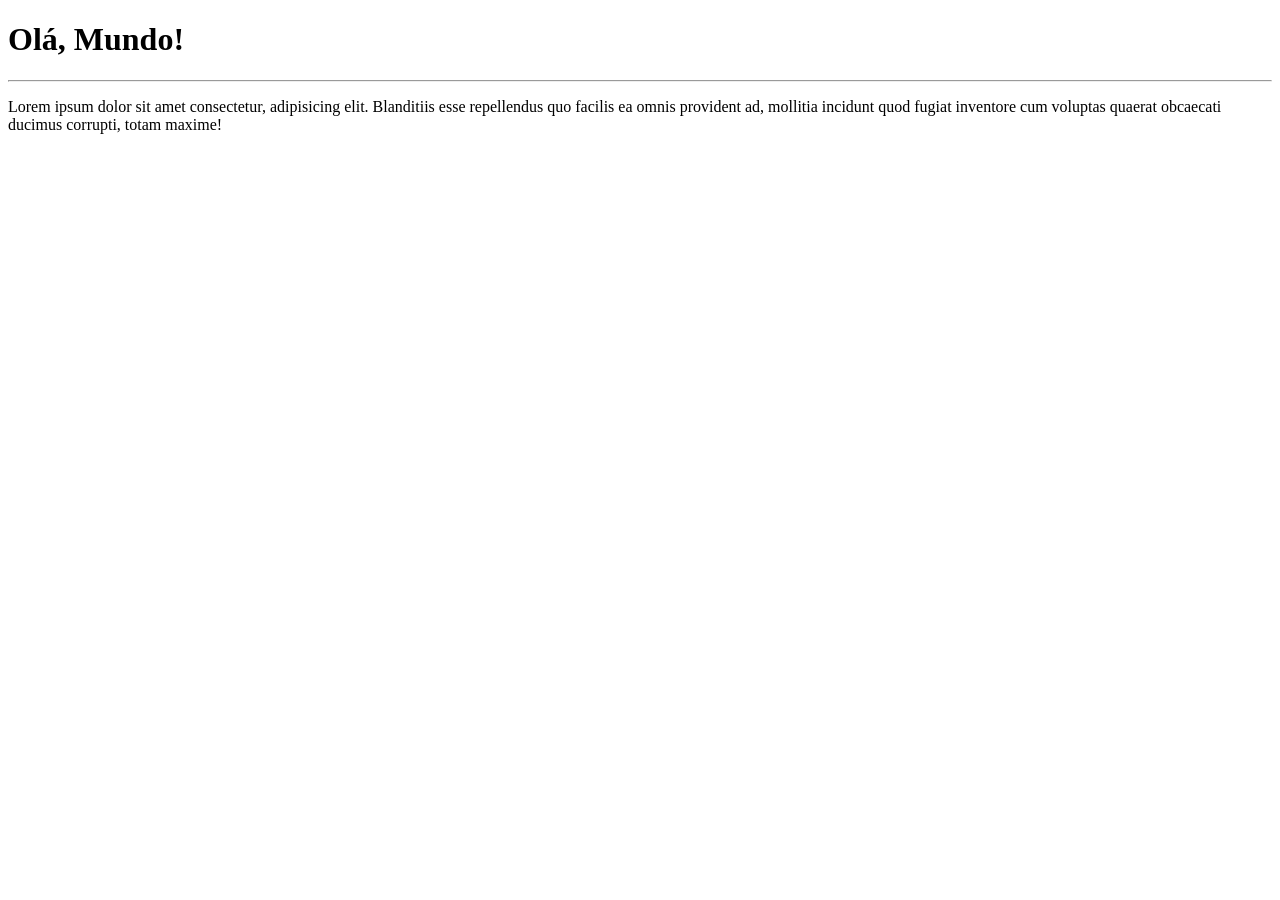
==== site exemplo/index.html @ ce972602 "criei a pag principal" ====
<!DOCTYPE html>
<html lang="pt-br">
<head>
    <meta charset="UTF-8">
    <meta name="viewport" content="width=device-width, initial-scale=1.0">
    <title>Meu primeiro site em repositório</title>
</head>
<body>
    <h1>Olá, Mundo!</h1>
    <hr>
    <p>Lorem ipsum dolor sit amet consectetur, adipisicing elit. Blanditiis esse repellendus quo facilis ea omnis provident ad, mollitia incidunt quod fugiat inventore cum voluptas quaerat obcaecati ducimus corrupti, totam maxime!</p>
</body>
</html>
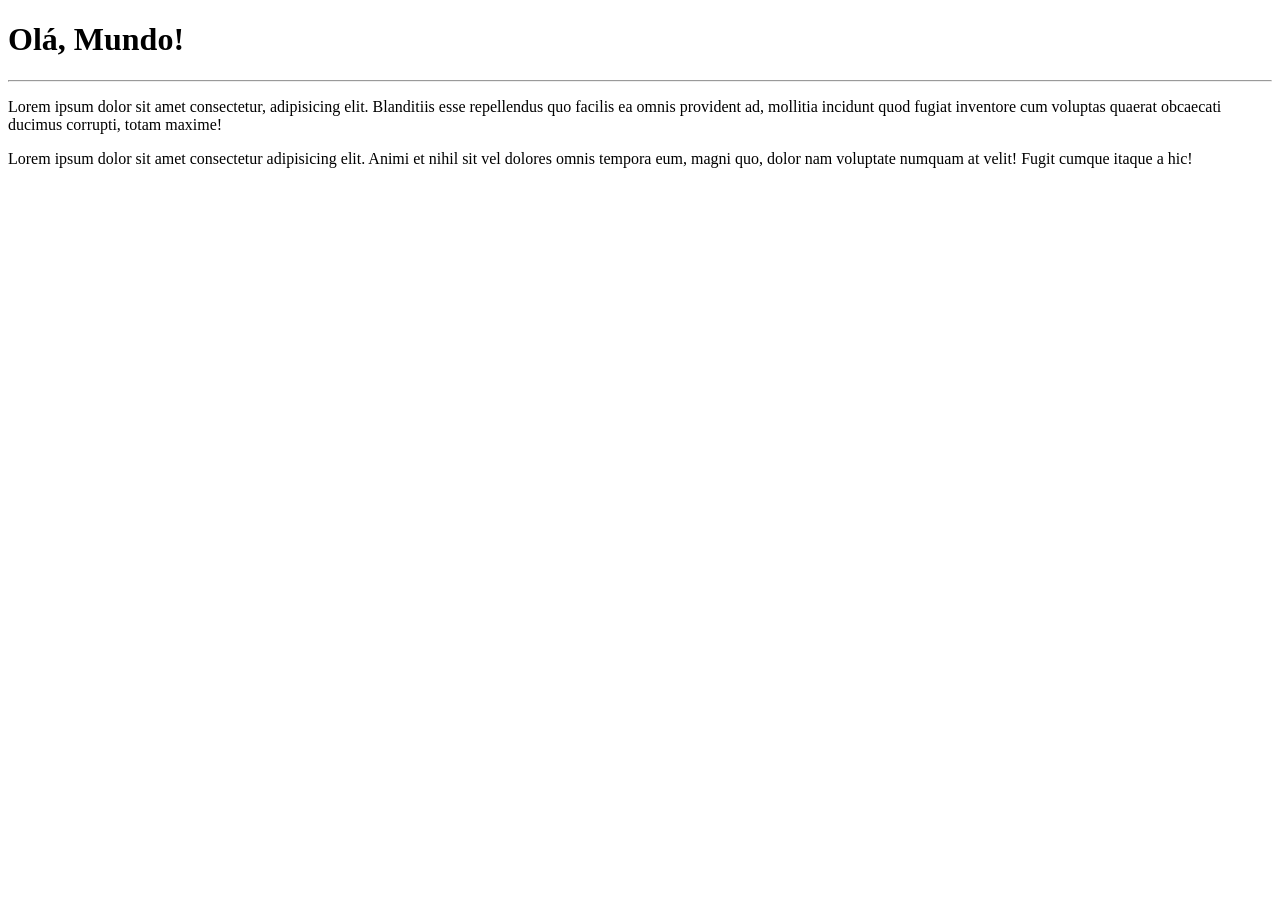
==== commit 609a6f3e: "adicionei um paragrafo" ====
--- a/site exemplo/index.html
+++ b/site exemplo/index.html
@@ -9,5 +9,6 @@
     <h1>Olá, Mundo!</h1>
     <hr>
     <p>Lorem ipsum dolor sit amet consectetur, adipisicing elit. Blanditiis esse repellendus quo facilis ea omnis provident ad, mollitia incidunt quod fugiat inventore cum voluptas quaerat obcaecati ducimus corrupti, totam maxime!</p>
+    <p>Lorem ipsum dolor sit amet consectetur adipisicing elit. Animi et nihil sit vel dolores omnis tempora eum, magni quo, dolor nam voluptate numquam at velit! Fugit cumque itaque a hic!</p>
 </body>
 </html>
